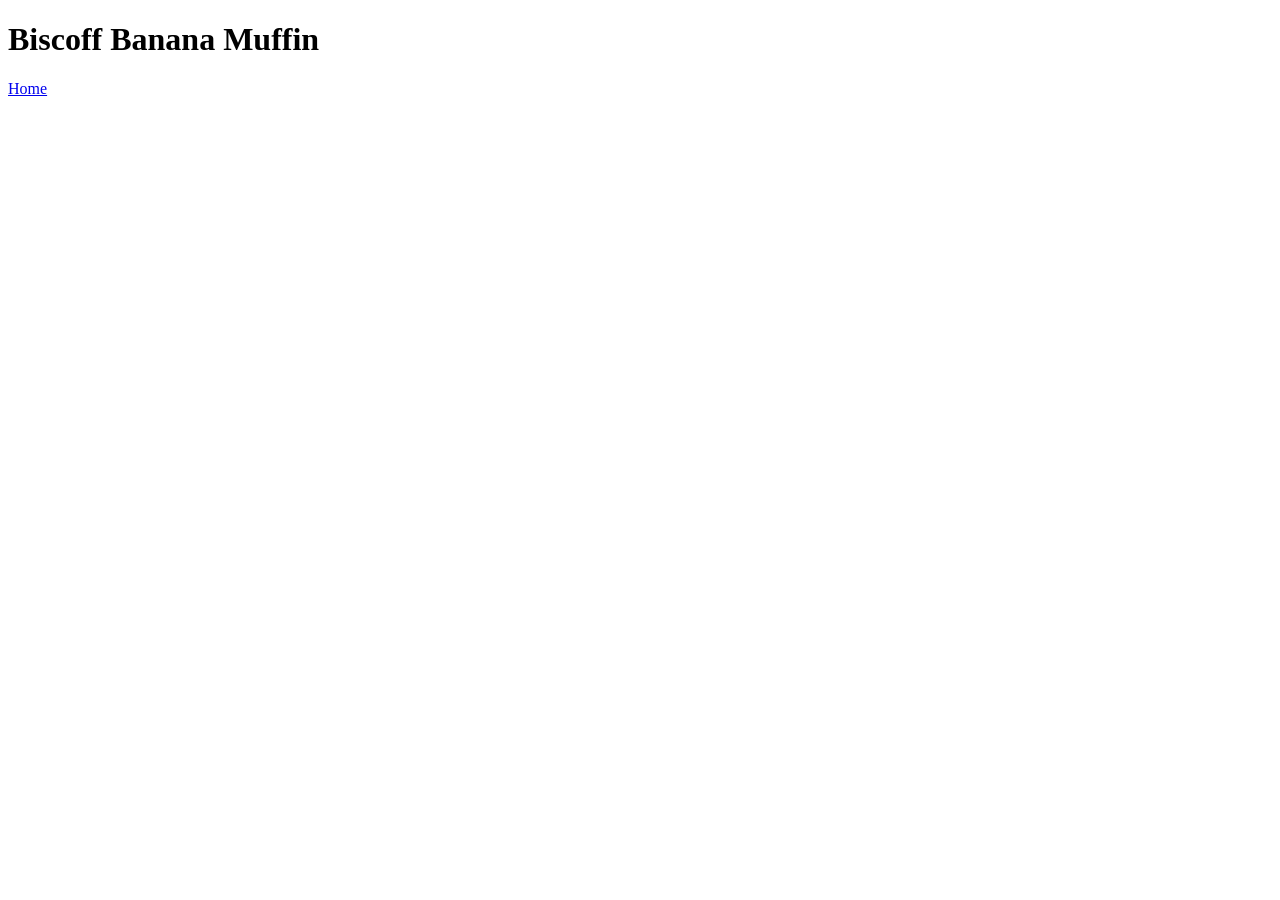
==== recipes/biscoff-banana-muffin.html @ 8df7d078 "Built initial structure for the webpage" ====
<!DOCTYPE html>
<html language="en">
    <head>
        <meta charset="UTF-8">
        <title>Biscoff Banana Muffin</title>
    </head>

    <body>
        <h1>Biscoff Banana Muffin</h1>
        <a href="../index.html">Home</a>
    </body>
</html>
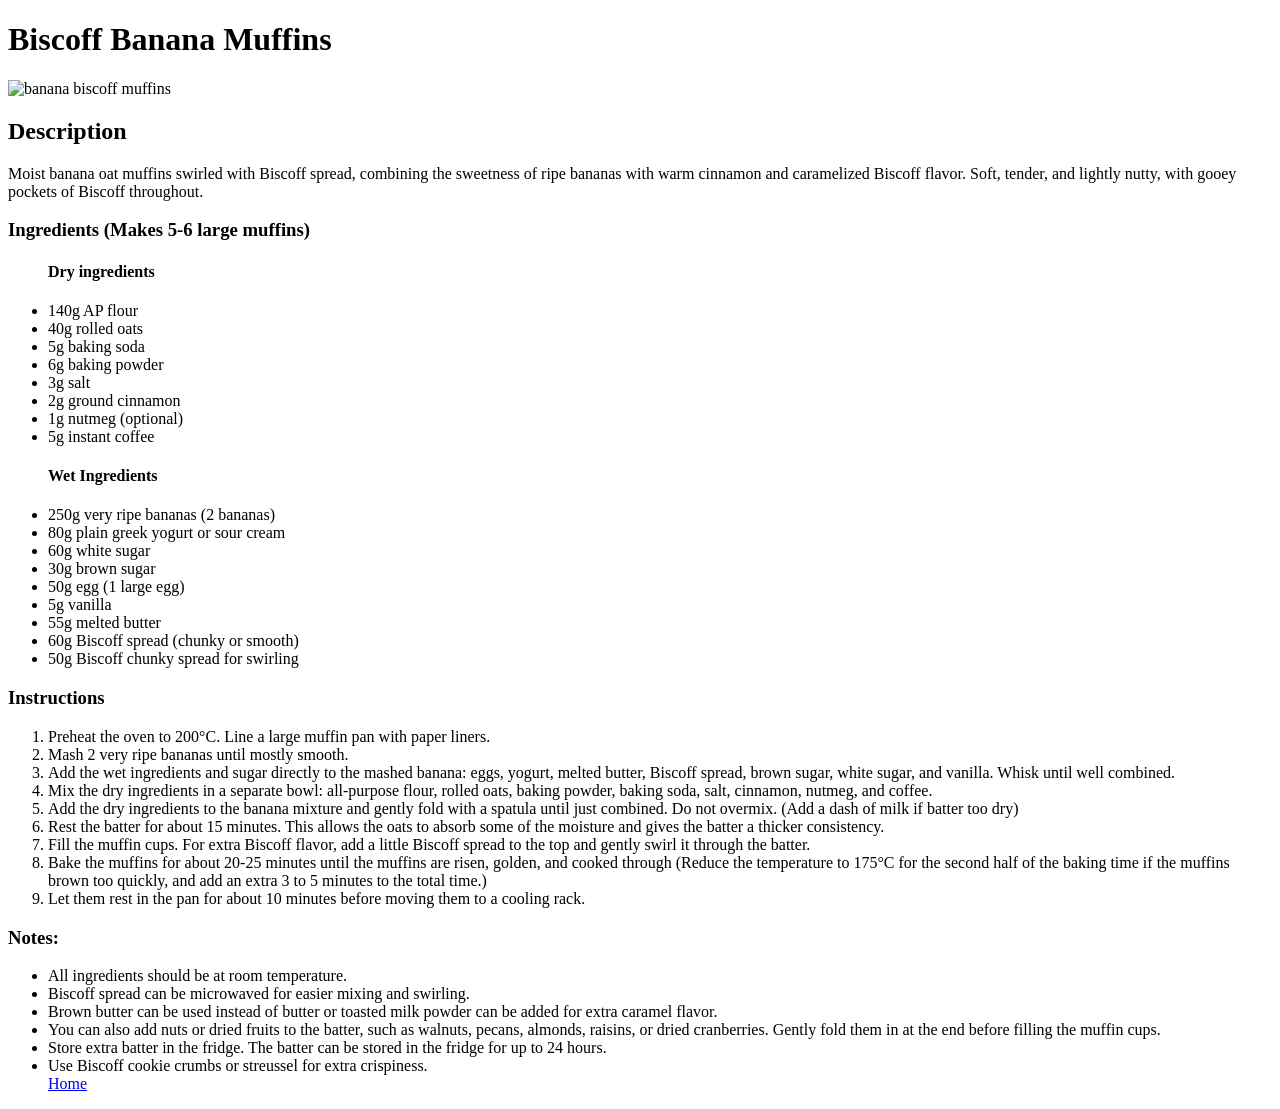
==== commit 69b5ab8d: "Updated content and built structure: Updated content for biscoff banana muffin page. Built page stru" ====
--- a/recipes/biscoff-banana-muffin.html
+++ b/recipes/biscoff-banana-muffin.html
@@ -2,11 +2,58 @@
 <html language="en">
     <head>
         <meta charset="UTF-8">
-        <title>Biscoff Banana Muffin</title>
+        <title>Biscoff Banana Muffins</title>
     </head>
 
     <body>
-        <h1>Biscoff Banana Muffin</h1>
+        <h1>Biscoff Banana Muffins</h1>
+        <img src="../images/banana-biscoff-muffin.png" alt="banana biscoff muffins" width="300"/>
+        <h2>Description</h2>
+        <p>Moist banana oat muffins swirled with Biscoff spread, combining the sweetness of ripe bananas with warm cinnamon and caramelized Biscoff flavor. Soft, tender, and lightly nutty, with gooey pockets of Biscoff throughout.</p>
+        <h3>Ingredients (Makes 5-6 large muffins)</h3>
+        <ul>
+            <h4>Dry ingredients</h4>
+            <li>140g AP flour</li>
+            <li>40g rolled oats</li>
+            <li>5g baking soda</li>
+            <li>6g baking powder</li>
+            <li>3g salt</li>
+            <li>2g ground cinnamon</li>
+            <li>1g nutmeg (optional)</li>
+            <li>5g instant coffee</li>
+            <h4>Wet Ingredients</h4>
+            <li>250g very ripe bananas (2 bananas)</li>
+            <li>80g plain greek yogurt or sour cream</li>
+            <li>60g white sugar</li>
+            <li>30g brown sugar</li>
+            <li>50g egg (1 large egg)</li>
+            <li>5g vanilla</li>
+            <li>55g melted butter</li>
+            <li>60g Biscoff spread (chunky or smooth)</li>
+            <li>50g Biscoff chunky spread for swirling</li>
+        </ul>
+
+       <h3>Instructions</h3>
+        <ol>
+            <li>Preheat the oven to 200°C. Line a large muffin pan with paper liners.</li>
+            <li>Mash 2 very ripe bananas until mostly smooth.</li>
+            <li>Add the wet ingredients and sugar directly to the mashed banana: eggs, yogurt, melted butter, Biscoff spread, brown sugar, white sugar, and vanilla. Whisk until well combined.</li>
+            <li>Mix the dry ingredients in a separate bowl: all-purpose flour, rolled oats, baking powder, baking soda, salt, cinnamon, nutmeg, and coffee.</li>
+            <li>Add the dry ingredients to the banana mixture and gently fold with a spatula until just combined. Do not overmix. (Add a dash of milk if batter too dry)</li>
+            <li>Rest the batter for about 15 minutes. This allows the oats to absorb some of the moisture and gives the batter a thicker consistency.</li>
+            <li>Fill the muffin cups. For extra Biscoff flavor, add a little Biscoff spread to the top and gently swirl it through the batter.</li>
+            <li>Bake the muffins for about 20-25 minutes until the muffins are risen, golden, and cooked through (Reduce the temperature to 175°C for the second half of the baking time if the muffins brown too quickly, and add an extra 3 to 5 minutes to the total time.)</li>
+            <li>Let them rest in the pan for about 10 minutes before moving them to a cooling rack.</li>
+        </ol>
+
+        <h3>Notes:</h3>
+        <ul>
+            <li>All ingredients should be at room temperature.</li>
+            <li>Biscoff spread can be microwaved for easier mixing and swirling.</li>
+            <li>Brown butter can be used instead of butter or toasted milk powder can be added for extra caramel flavor.</li>
+            <li>You can also add nuts or dried fruits to the batter, such as walnuts, pecans, almonds, raisins, or dried cranberries. Gently fold them in at the end before filling the muffin cups.</li>
+            <li>Store extra batter in the fridge. The batter can be stored in the fridge for up to 24 hours.</li>
+            <li>Use Biscoff cookie crumbs or streussel for extra crispiness.</li>
         <a href="../index.html">Home</a>
     </body>
 </html>
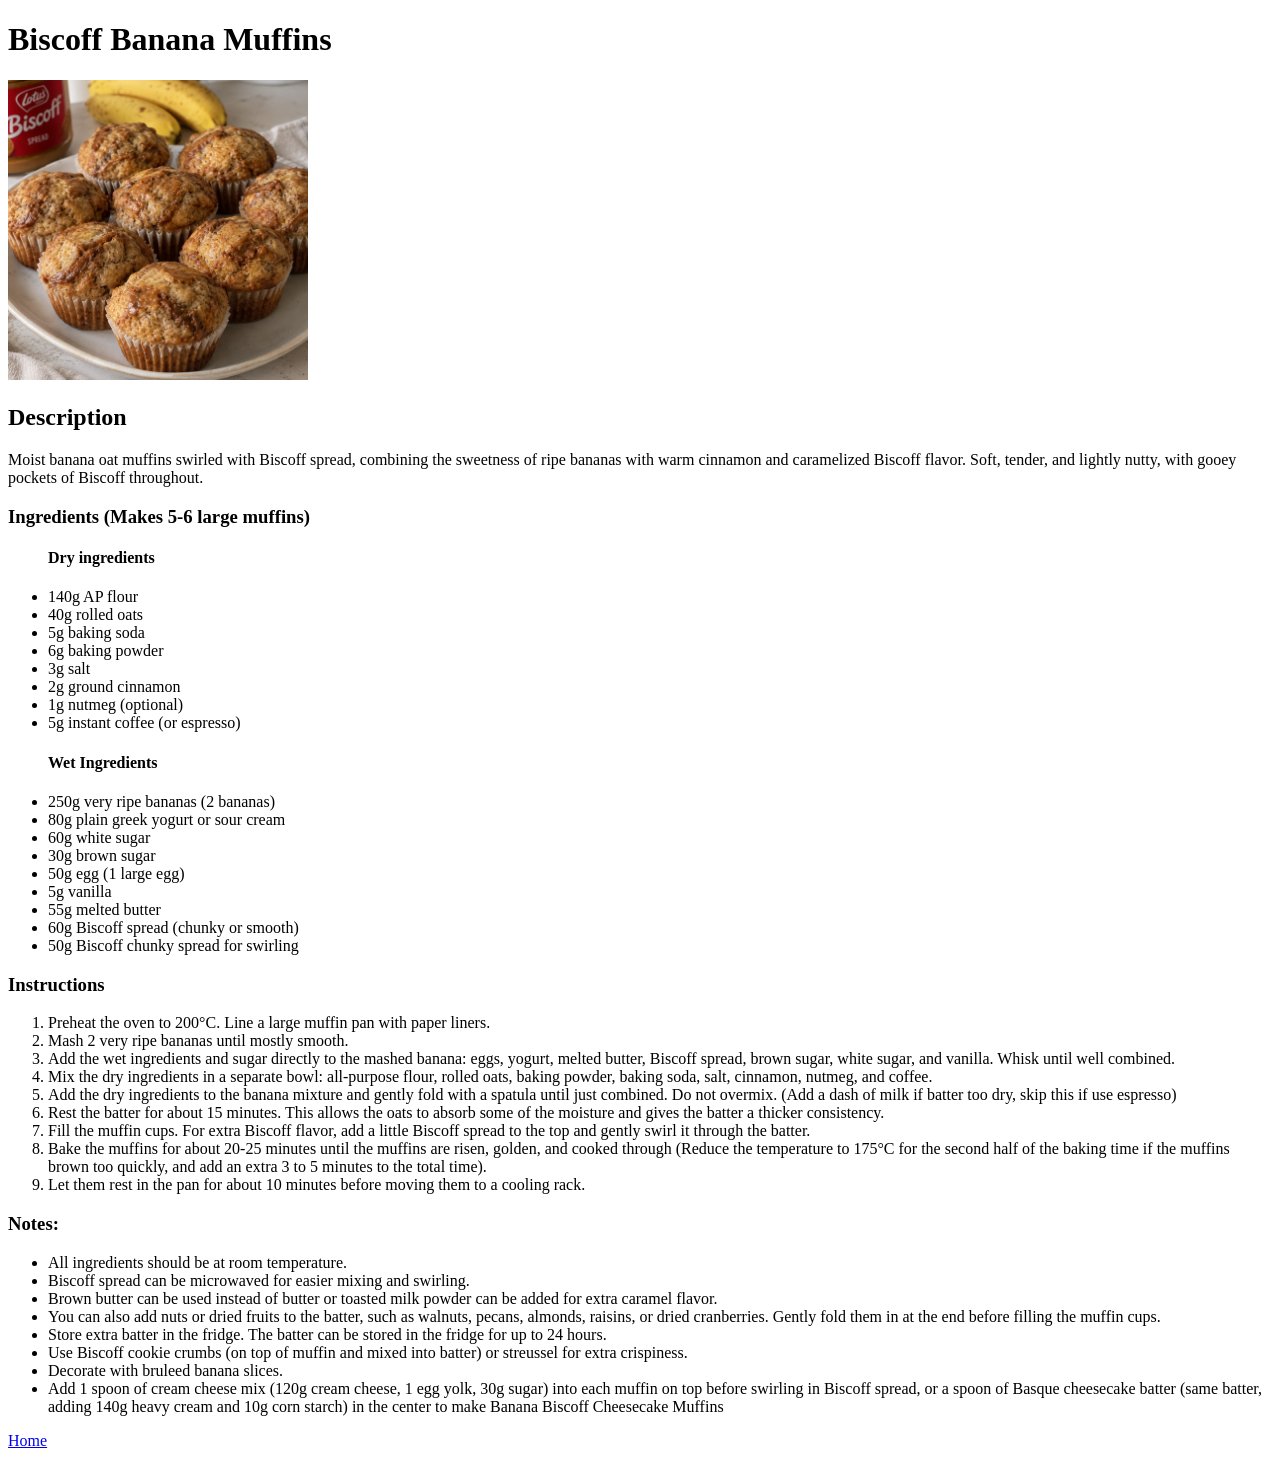
==== commit e2186b45: "Added stylesheet for index.html Formatted homepage display" ====
--- a/recipes/biscoff-banana-muffin.html
+++ b/recipes/biscoff-banana-muffin.html
@@ -20,7 +20,7 @@
             <li>3g salt</li>
             <li>2g ground cinnamon</li>
             <li>1g nutmeg (optional)</li>
-            <li>5g instant coffee</li>
+            <li>5g instant coffee (or espresso)</li>
             <h4>Wet Ingredients</h4>
             <li>250g very ripe bananas (2 bananas)</li>
             <li>80g plain greek yogurt or sour cream</li>
@@ -39,10 +39,10 @@
             <li>Mash 2 very ripe bananas until mostly smooth.</li>
             <li>Add the wet ingredients and sugar directly to the mashed banana: eggs, yogurt, melted butter, Biscoff spread, brown sugar, white sugar, and vanilla. Whisk until well combined.</li>
             <li>Mix the dry ingredients in a separate bowl: all-purpose flour, rolled oats, baking powder, baking soda, salt, cinnamon, nutmeg, and coffee.</li>
-            <li>Add the dry ingredients to the banana mixture and gently fold with a spatula until just combined. Do not overmix. (Add a dash of milk if batter too dry)</li>
+            <li>Add the dry ingredients to the banana mixture and gently fold with a spatula until just combined. Do not overmix. (Add a dash of milk if batter too dry, skip this if use espresso)</li>
             <li>Rest the batter for about 15 minutes. This allows the oats to absorb some of the moisture and gives the batter a thicker consistency.</li>
             <li>Fill the muffin cups. For extra Biscoff flavor, add a little Biscoff spread to the top and gently swirl it through the batter.</li>
-            <li>Bake the muffins for about 20-25 minutes until the muffins are risen, golden, and cooked through (Reduce the temperature to 175°C for the second half of the baking time if the muffins brown too quickly, and add an extra 3 to 5 minutes to the total time.)</li>
+            <li>Bake the muffins for about 20-25 minutes until the muffins are risen, golden, and cooked through (Reduce the temperature to 175°C for the second half of the baking time if the muffins brown too quickly, and add an extra 3 to 5 minutes to the total time).</li>
             <li>Let them rest in the pan for about 10 minutes before moving them to a cooling rack.</li>
         </ol>
 
@@ -53,7 +53,10 @@
             <li>Brown butter can be used instead of butter or toasted milk powder can be added for extra caramel flavor.</li>
             <li>You can also add nuts or dried fruits to the batter, such as walnuts, pecans, almonds, raisins, or dried cranberries. Gently fold them in at the end before filling the muffin cups.</li>
             <li>Store extra batter in the fridge. The batter can be stored in the fridge for up to 24 hours.</li>
-            <li>Use Biscoff cookie crumbs or streussel for extra crispiness.</li>
+            <li>Use Biscoff cookie crumbs (on top of muffin and mixed into batter) or streussel for extra crispiness.</li>
+            <li>Decorate with bruleed banana slices.</li>
+            <li>Add 1 spoon of cream cheese mix (120g cream cheese, 1 egg yolk, 30g sugar) into each muffin on top before swirling in Biscoff spread, or a spoon of Basque cheesecake batter (same batter, adding 140g heavy cream and 10g corn starch) in the center to make Banana Biscoff Cheesecake Muffins</li>
+        </ul>
         <a href="../index.html">Home</a>
     </body>
 </html>
